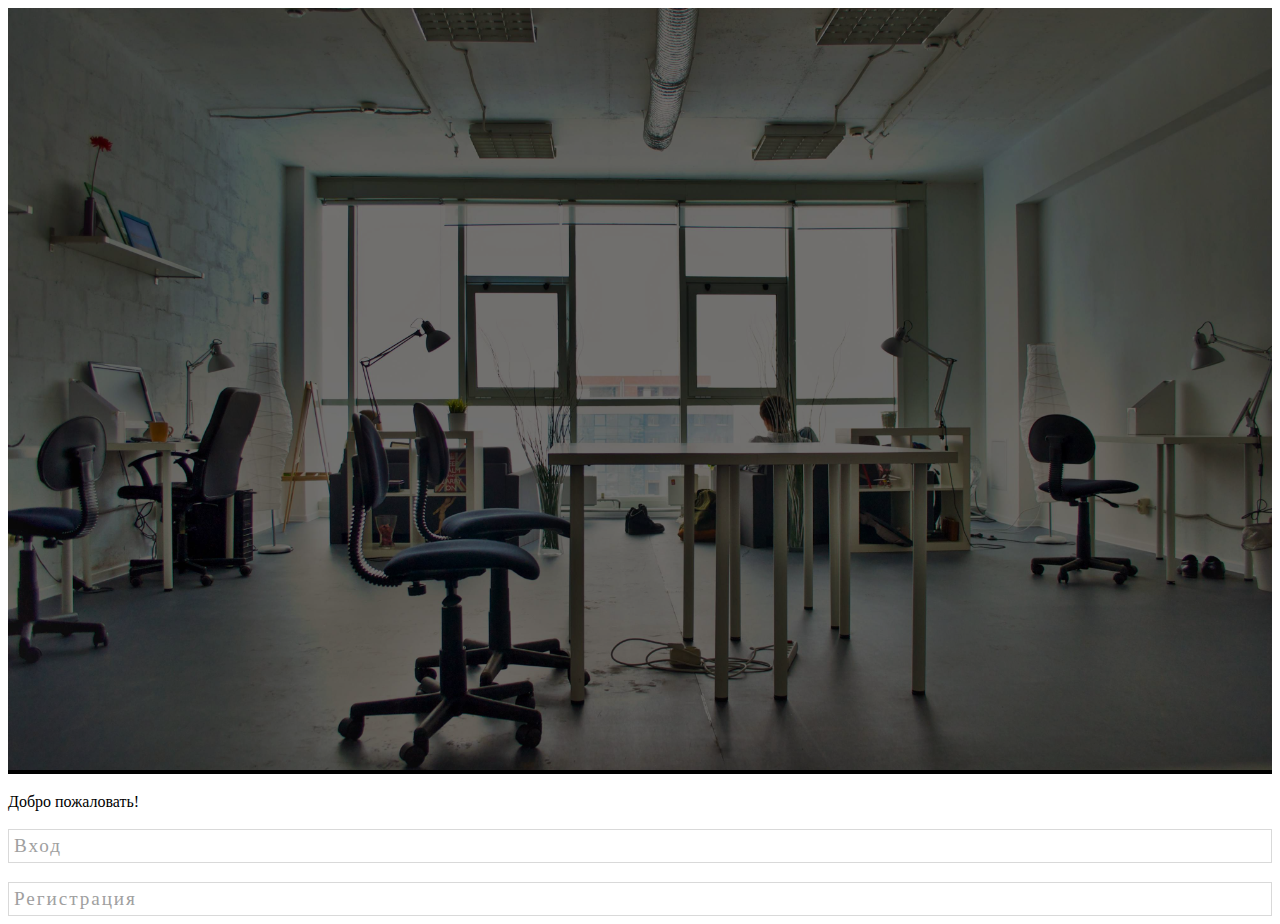
==== site/index.html @ 82046ed6 "Hibernate is UP html implementation started" ====
<!DOCTYPE html>
<html lang="en">
<head>
	<meta charset="UTF-8">
	<title>Welcome</title>
	<link rel="stylesheet" type="text/css" href="css/markup.css">
	<link rel="stylesheet" type="text/css" href="css/theme.css">
</head>
<body>
	<div class="main-backgroung">
		<img class="main-backgroung-image"src="images/main.jpg">
	</div>
	<div class="login-block flex-column">
		<div class="welcome-text-block flex-column">
			<p class="welcome-text">Добро пожаловать!</p>
		</div>
		<div class="login-button button">
			<p class="login-text">Вход</p>
		</div>
		<div class="sing-up-button button">
			<p class="sing-up-text">Регистрация</p>
		</div>
	</div>
</body>
</html>
---- site/css/theme.css ----
.main-backgroung-image{
	width: 100%;
	transition: all 0.15s ease-in;
}
.main-backgroung{
	background: #000;
}
.main-backgroung-image{
	filter: opacity(45%);
}
.button{
	border-radius: 	0px;
	border: 0.01em solid rgba(160,160,160, 0.4);
	background: transparent;
	padding: 5px;
	-ms-align-self: center;
	align-self: center;
	font-size: 1.2em;
	color: rgb(160, 160, 160);
	letter-spacing: 0.1em;
	transition: all 0.3s ease-in;
}
.button:hover{
	cursor: pointer;
	background: #fff;
	color: #000;
	filter: opacity(70%);
	/*color: #fff;*/
	/*border: 2px solid rgba(160,160,160, 0.5);*/
}
.button p{
	margin: 0;
}
.login-block *{
	margin-top: 1.5%;
}
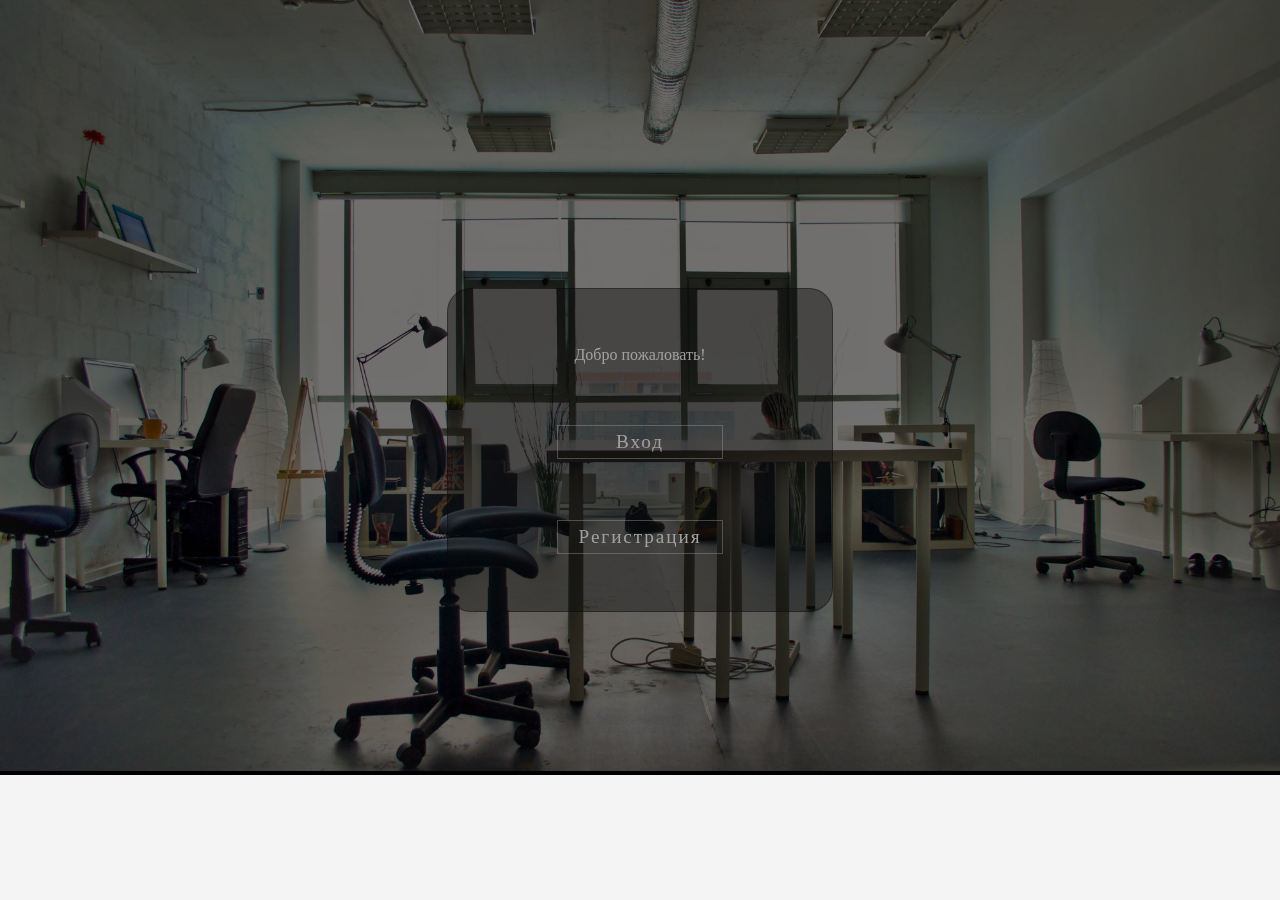
==== commit 23e09393: "html changes" ====
--- a/site/index.html
+++ b/site/index.html
@@ -2,7 +2,7 @@
 <html lang="en">
 <head>
 	<meta charset="UTF-8">
-	<title>Welcome</title>
+	<title>Добро пожаловать!</title>
 	<link rel="stylesheet" type="text/css" href="css/markup.css">
 	<link rel="stylesheet" type="text/css" href="css/theme.css">
 </head>
@@ -10,15 +10,17 @@
 	<div class="main-backgroung">
 		<img class="main-backgroung-image"src="images/main.jpg">
 	</div>
-	<div class="login-block flex-column">
-		<div class="welcome-text-block flex-column">
-			<p class="welcome-text">Добро пожаловать!</p>
-		</div>
-		<div class="login-button button">
-			<p class="login-text">Вход</p>
-		</div>
-		<div class="sing-up-button button">
-			<p class="sing-up-text">Регистрация</p>
+	<div class="welcome-block flex-column">
+		<div class="welcome-form flex-column">
+			<div class="welcome-text-block flex-column">
+				<p class="welcome-text">Добро пожаловать!</p>
+			</div>
+			<div class="login-welcome-button button">
+				<p class="login-welcome-text">Вход</p>
+			</div>
+			<div class="sing-up-welcome-button button">
+				<p class="sing-up-welcome-text">Регистрация</p>
+			</div>
 		</div>
 	</div>
 </body>
--- a/site/css/markup.css
+++ b/site/css/markup.css
@@ -0,0 +1,118 @@
+body{
+	padding: 0;
+	margin: 0;
+	width: 100%;
+}
+.flex-column{
+	display: -webkit-flex;
+	display: -moz-flex;
+	display: -ms-flex;
+	display: -o-flex;
+	display: flex;
+	-webkit-flex-direction: column;
+	-moz-flex-direction: column;
+	-ms-flex-direction: column;
+	-o-flex-direction: column;
+	flex-direction: column;
+}
+.flex-row{
+	display: -webkit-flex;
+	display: -moz-flex;
+	display: -ms-flex;
+	display: -o-flex;
+	display: flex;
+	-webkit-flex-direction: row;
+	-moz-flex-direction: row;
+	-ms-flex-direction: row;
+	-o-flex-direction: row;
+	flex-direction: row;
+}
+.main-backgroung{
+	position: fixed;
+	width: 100%;
+	height: auto;
+	top: 0;
+	left: 0;
+}
+.main-backgroung-image{
+	width: 100%;
+}
+.welcome-block{
+	position:relative;
+	z-index: 10;
+	-ms-align-items: center;
+	align-items: center;
+	justify-content: center;
+	min-height: 100vh;
+}
+.welcome-form{	
+	width: 30vw;
+  height: 30vh;
+  padding: 2% 0 2% 0;
+	-ms-align-items: center;
+	align-items: center;
+	justify-content: space-around;
+}
+.welcome-form .button{
+	width: 40%;
+}
+.welcome-text{
+	margin: 0;
+	padding: 0;
+}
+.button p{
+	text-align: center;
+}
+.welcome-text{
+	color: rgba( 160, 160, 160, 1);
+}
+.header{
+	width: 100%;
+	height: 50px;
+	-ms-align-items: center;
+	align-items: center;
+	justify-content: space-between;
+}
+.header *{
+flex-grow: 1;
+}
+.user-name-text, .info-text{
+	text-align: center;
+}
+.content{
+	-ms-align-items: center;
+	align-items: center;
+	justify-content: space-between;
+	-webkit-flex-wrap: wrap;
+	-moz-flex-wrap: wrap;
+	-ms-flex-wrap: wrap;
+	-o-flex-wrap: wrap;
+	flex-wrap: wrap;
+	margin: 0 10%;
+	height: 100px;
+}
+.template-container{
+	background: #fff;
+	border: 1px solid black;
+	margin: 10px;
+	flex-basis: 300px;
+	height: 100px;
+}
+.content p{
+	margin: 10px;
+	flex-basis: 100%;
+}
+.menu{
+	position: fixed;
+    top: 50px;
+    left: 0;
+    width: 195px;
+    height: 100vh;
+    background:  #5d5b81;
+    margin-right: 2%;
+}
+.menu-list{
+	list-style: none;	
+	margin: 0px;
+	padding: 0px;
+}--- a/site/css/theme.css
+++ b/site/css/theme.css
@@ -1,3 +1,6 @@
+body{
+	background: #F4F4F4;
+}
 .main-backgroung-image{
 	width: 100%;
 	transition: all 0.15s ease-in;
@@ -31,6 +34,14 @@
 .button p{
 	margin: 0;
 }
-.login-block *{
-	margin-top: 1.5%;
+.welcome-form{
+	background: rgba(10 ,10 ,10 , 0.4);
+	border-radius: 24px;
+	border: 1px solid rgba(10 ,10 ,10 , 0.4);
+}
+.header{
+	background: #6E84D6;
+}
+.header div p{
+	color: #e7e5ff
 }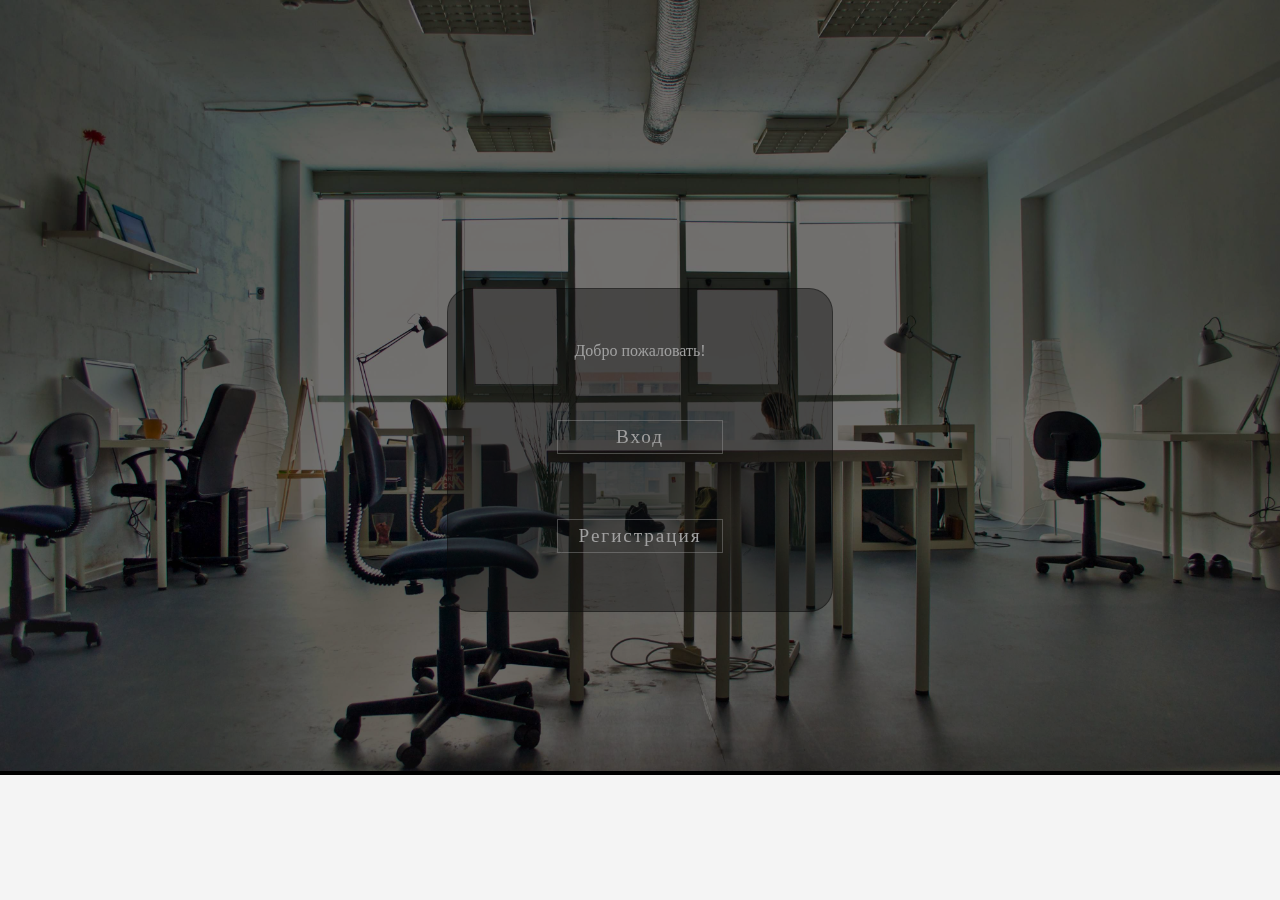
==== commit 3c3b629d: "html changes auth done" ====
--- a/site/index.html
+++ b/site/index.html
@@ -5,11 +5,14 @@
 	<title>Добро пожаловать!</title>
 	<link rel="stylesheet" type="text/css" href="css/markup.css">
 	<link rel="stylesheet" type="text/css" href="css/theme.css">
+	<script src="../src/main/webapp/site/script/jquery-3.2.1.js"></script>
+	<script src="script/scripts.js"></script>
 </head>
 <body>
 	<div class="main-backgroung">
 		<img class="main-backgroung-image"src="images/main.jpg">
 	</div>
+	
 	<div class="welcome-block flex-column">
 		<div class="welcome-form flex-column">
 			<div class="welcome-text-block flex-column">
@@ -23,5 +26,23 @@
 			</div>
 		</div>
 	</div>
+
+	<div class="login-block flex-column hidden">
+		<div class="login-form flex-column">
+			<div class="login-text-block flex-column">
+				<p class="login-text">Введите свои учетные данные:</p>
+			</div>
+			<p class="login-text">Логин:</p>
+			<input type="text" class="login"></input>
+			<p class="login-text">Пароль:</p>
+			<input type="password" class="password"></input>
+			<div class="login-button button">
+				<p class="login-text">Вход</p>
+			</div>
+			<div class="cancel-login-button button">
+				<p class="cancel-login-text">Отмена</p>
+			</div>
+		</div>
+	</div>
 </body>
 </html>--- a/site/css/markup.css
+++ b/site/css/markup.css
@@ -2,6 +2,9 @@
 	padding: 0;
 	margin: 0;
 	width: 100%;
+}
+.button{
+	display: inline;
 }
 .flex-column{
 	display: -webkit-flex;
@@ -37,7 +40,7 @@
 .main-backgroung-image{
 	width: 100%;
 }
-.welcome-block{
+.welcome-block, .login-block{
 	position:relative;
 	z-index: 10;
 	-ms-align-items: center;
@@ -45,16 +48,18 @@
 	justify-content: center;
 	min-height: 100vh;
 }
-.welcome-form{	
+.welcome-form, .login-form{	
 	width: 30vw;
-  height: 30vh;
+  min-height: 30vh;
   padding: 2% 0 2% 0;
 	-ms-align-items: center;
 	align-items: center;
 	justify-content: space-around;
+	transition: all 0.2s ease-in-out;
 }
-.welcome-form .button{
+.welcome-form .button, .login-form .button{
 	width: 40%;
+	margin: 5px;
 }
 .welcome-text{
 	margin: 0;
@@ -63,10 +68,13 @@
 .button p{
 	text-align: center;
 }
-.welcome-text{
-	color: rgba( 160, 160, 160, 1);
+.header-container{
+	position:relative;
+	width: 100%;
+	height: 50px;
 }
 .header{
+	position: fixed;
 	width: 100%;
 	height: 50px;
 	-ms-align-items: center;
@@ -82,21 +90,23 @@
 .content{
 	-ms-align-items: center;
 	align-items: center;
-	justify-content: space-between;
+	justify-content: space-around;
 	-webkit-flex-wrap: wrap;
 	-moz-flex-wrap: wrap;
 	-ms-flex-wrap: wrap;
 	-o-flex-wrap: wrap;
 	flex-wrap: wrap;
 	margin: 0 10%;
-	height: 100px;
 }
 .template-container{
 	background: #fff;
-	border: 1px solid black;
+	border: 1px solid rgba(160,160,160, 0.3);
 	margin: 10px;
 	flex-basis: 300px;
-	height: 100px;
+	-ms-align-items: center;
+	align-items: center;
+	justify-content: center;
+	padding: 1%;
 }
 .content p{
 	margin: 10px;
@@ -108,11 +118,64 @@
     left: 0;
     width: 195px;
     height: 100vh;
-    background:  #5d5b81;
-    margin-right: 2%;
+    margin-right: 40px;
+    left: -195px;
+    transition: all 0.3s ease-in-out;
+    box-sizing: 
+}
+.menu:hover{
+	left: 0;
+}
+.menu:hover .menu-icon{
+	opacity: 0;
 }
 .menu-list{
 	list-style: none;	
 	margin: 0px;
 	padding: 0px;
-}+}
+.menu-item-text{
+	text-align: center;
+	margin: 0;
+	padding: 0;
+}
+.menu-item-container{
+	padding: 10px 0;
+	transition: all 0.3s ease-in-out;
+	position: relative;
+	z-index: 100;
+}
+.menu-item-text:after{
+   display: block;
+   position: relative;
+   content: "";
+   height: 1px;
+   width: 60%;
+   transition: all 0.3s ease-in-out;
+   left: 20%;
+   bottom: 0;
+}
+.menu-item-container:hover .menu-item-text:after{
+   width: 90%;
+   left: 5%;
+}
+.menu-icon{
+	transition: all 0.6s ease-in-out;
+    display: inline-block;
+    position: absolute;
+    left: 94%;
+    font-size: 40px;
+    font-weight: bold;
+    padding: 0 3%;
+    width: 40px;
+    text-align: center;
+}
+.template-name-text{
+	text-align: center;
+}
+.template-info-text{
+	text-align: center;
+}
+.template-info-container{
+	margin: 5%;
+}
--- a/site/css/theme.css
+++ b/site/css/theme.css
@@ -34,14 +34,45 @@
 .button p{
 	margin: 0;
 }
-.welcome-form{
+.welcome-form, .login-form{
 	background: rgba(10 ,10 ,10 , 0.4);
 	border-radius: 24px;
 	border: 1px solid rgba(10 ,10 ,10 , 0.4);
+	transition: all 0.5s ease-in-out;
+}
+
+.welcome-text, .login-text{
+	color: rgba( 160, 160, 160, 1);
+}
+.hidden{
+	display: none;
 }
 .header{
 	background: #6E84D6;
 }
 .header div p{
 	color: #e7e5ff
+}
+.menu-item-text{
+	color: #e7e5ff;
+}
+.menu-item-text:after{
+	background-color: #e7e5ff;
+}
+.menu-item-container:hover{
+	background-color: #6E84D6;
+}
+.menu{
+	background:  #5d5b81;
+}
+.menu-icon{
+	background:  #5d5b81;
+	color: #e7e5ff;
+	border: 1px solid #5d5b81	;
+	border-radius: 5px;
+	overflow: hidden;
+}
+.template-container .button:hover{
+	background:  #f1edff;
+	border: 0.01em solid #f1edff	;
 }